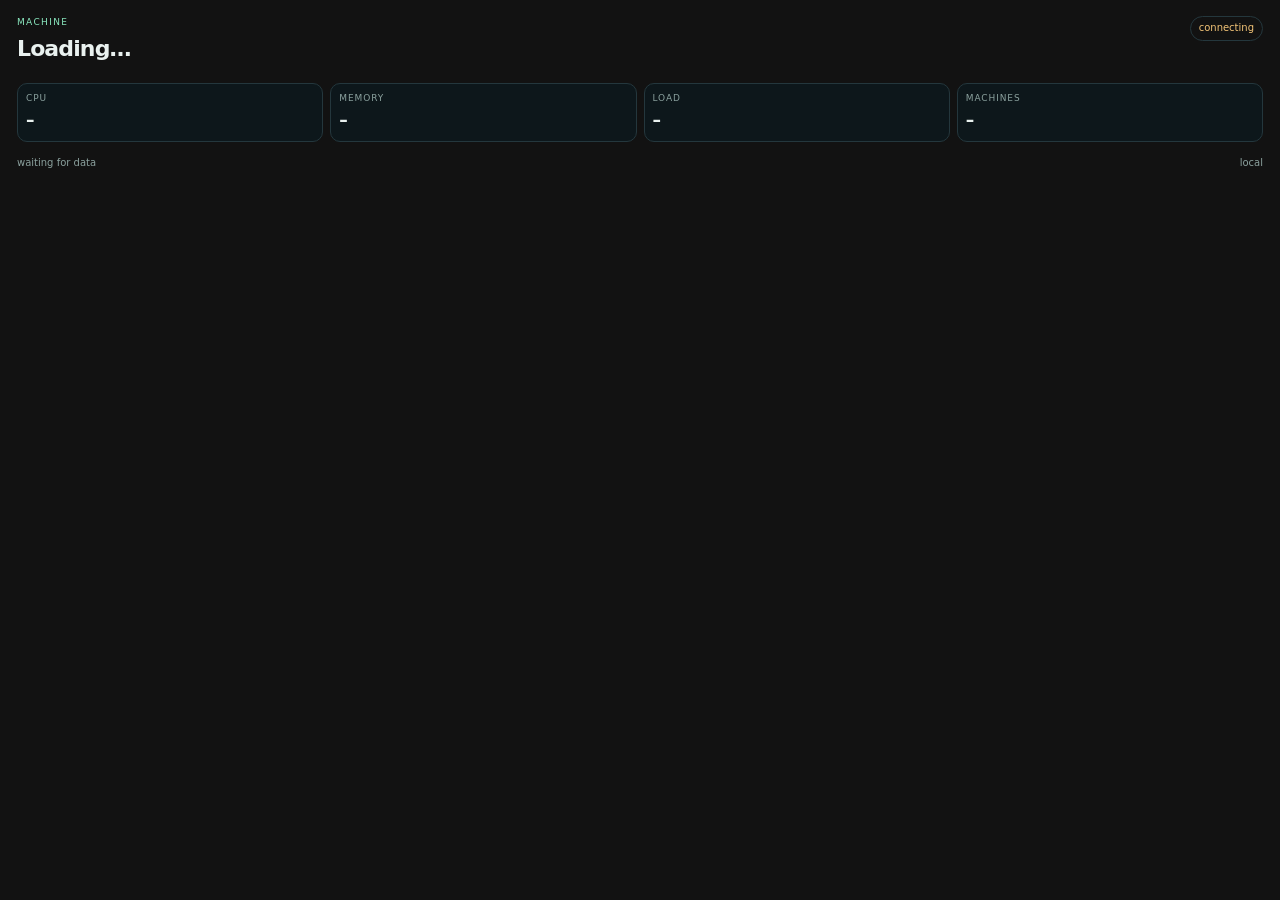
==== ui/overview.html @ 8bb691e8 "Import system module" ====
<!doctype html>
<html lang="en"><head><meta charset="utf-8"><meta name="viewport" content="width=device-width,initial-scale=1"><title>System overview</title><link rel="stylesheet" href="overview.css"><link rel="stylesheet" href="/assets/theme.css"></head>
<body><main class="ov"><header><div><p class="eyebrow">Machine</p><h1 id="host">Loading…</h1></div><span class="live" id="state">connecting</span></header><div class="metrics"><div><span>CPU</span><b id="cpu">–</b></div><div><span>Memory</span><b id="mem">–</b></div><div><span>Load</span><b id="load">–</b></div><div><span>Machines</span><b id="machines">–</b></div></div><footer><span id="updated">waiting for data</span><span id="node">local</span></footer></main><script src="overview.js"></script></body></html>
---- ui/overview.css ----
:root{color-scheme:dark;--ink:#e9f1ef;--muted:#8ba19e;--line:#24373d;--mint:#8be9c0;--amber:#f3c477}*{box-sizing:border-box}body{margin:0;background:transparent;color:var(--ink);font:13px/1.45 ui-sans-serif,system-ui,sans-serif}.ov{padding:16px 17px;min-height:100%}.ov header{display:flex;justify-content:space-between;gap:12px;align-items:flex-start}.eyebrow{text-transform:uppercase;letter-spacing:.15em;font-size:9px;color:var(--mint);margin:0 0 4px}h1{font-size:22px;letter-spacing:-.04em;margin:0;font-weight:560}.live{font-size:10px;color:var(--amber);border:1px solid var(--line);border-radius:999px;padding:4px 8px}.live.ok{color:var(--mint);border-color:#2c5a4d}.metrics{display:grid;grid-template-columns:repeat(4,1fr);gap:7px;margin-top:18px}.metrics div{background:#0d171b;border:1px solid var(--line);border-radius:10px;padding:8px}.metrics span{display:block;color:var(--muted);font-size:9px;text-transform:uppercase;letter-spacing:.1em}.metrics b{display:block;font-size:17px;font-weight:550;margin-top:3px}footer{display:flex;justify-content:space-between;gap:8px;margin-top:14px;color:var(--muted);font-size:10px}footer span:last-child{text-align:right}@media(max-width:520px){.metrics{grid-template-columns:repeat(2,1fr)}}
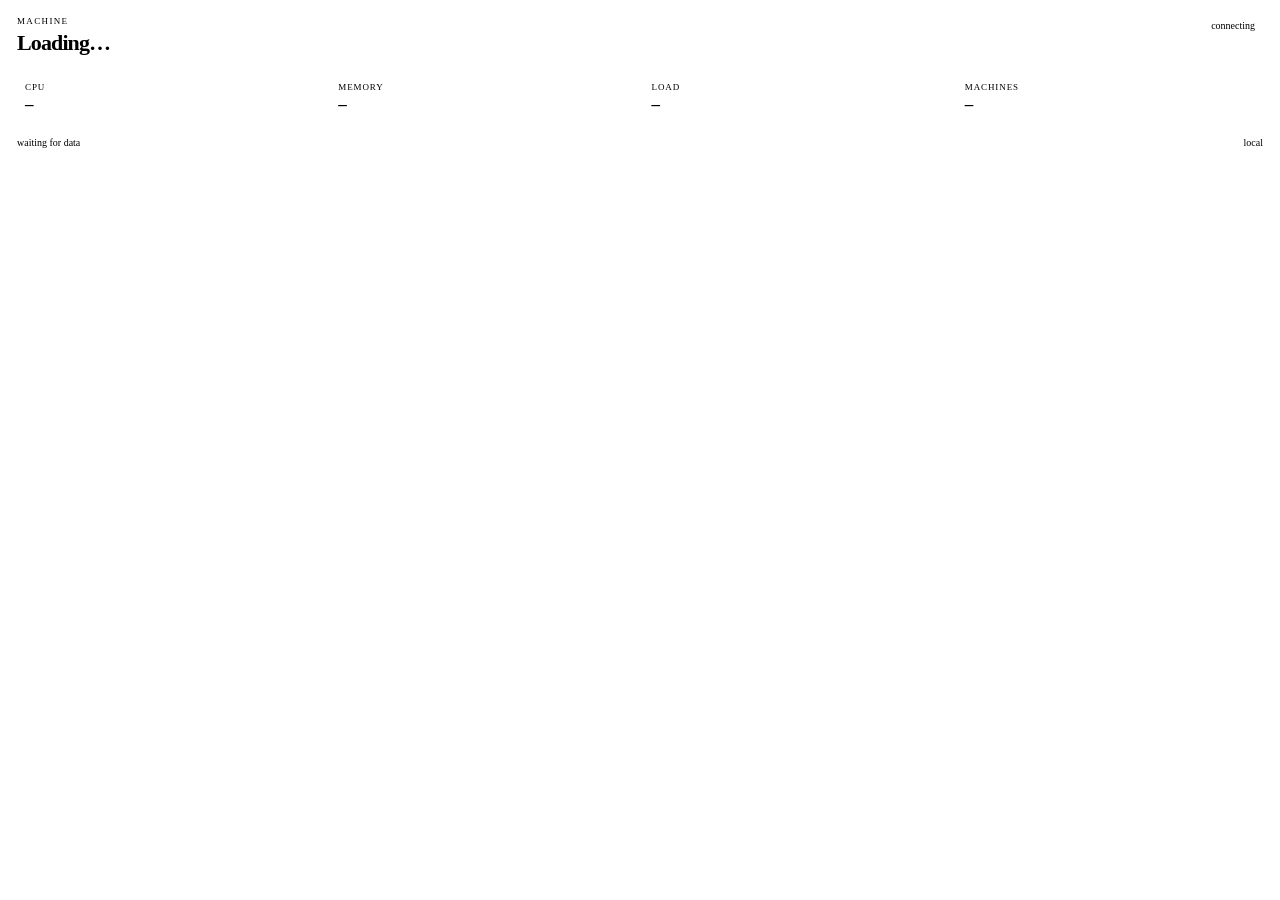
==== commit b652c5c0: "Align System with shared theme tokens" ====
--- a/ui/overview.html
+++ b/ui/overview.html
@@ -1,3 +1,3 @@
 <!doctype html>
-<html lang="en"><head><meta charset="utf-8"><meta name="viewport" content="width=device-width,initial-scale=1"><title>System overview</title><link rel="stylesheet" href="overview.css"><link rel="stylesheet" href="/assets/theme.css"></head>
+<html lang="en"><head><meta charset="utf-8"><meta name="viewport" content="width=device-width,initial-scale=1"><title>System overview</title><link rel="stylesheet" href="/assets/theme.css"><link rel="stylesheet" href="/assets/module.css"><link rel="stylesheet" href="overview.css"></head>
 <body><main class="ov"><header><div><p class="eyebrow">Machine</p><h1 id="host">Loading…</h1></div><span class="live" id="state">connecting</span></header><div class="metrics"><div><span>CPU</span><b id="cpu">–</b></div><div><span>Memory</span><b id="mem">–</b></div><div><span>Load</span><b id="load">–</b></div><div><span>Machines</span><b id="machines">–</b></div></div><footer><span id="updated">waiting for data</span><span id="node">local</span></footer></main><script src="overview.js"></script></body></html>
--- a/ui/overview.css
+++ b/ui/overview.css
@@ -1 +1,85 @@
-:root{color-scheme:dark;--ink:#e9f1ef;--muted:#8ba19e;--line:#24373d;--mint:#8be9c0;--amber:#f3c477}*{box-sizing:border-box}body{margin:0;background:transparent;color:var(--ink);font:13px/1.45 ui-sans-serif,system-ui,sans-serif}.ov{padding:16px 17px;min-height:100%}.ov header{display:flex;justify-content:space-between;gap:12px;align-items:flex-start}.eyebrow{text-transform:uppercase;letter-spacing:.15em;font-size:9px;color:var(--mint);margin:0 0 4px}h1{font-size:22px;letter-spacing:-.04em;margin:0;font-weight:560}.live{font-size:10px;color:var(--amber);border:1px solid var(--line);border-radius:999px;padding:4px 8px}.live.ok{color:var(--mint);border-color:#2c5a4d}.metrics{display:grid;grid-template-columns:repeat(4,1fr);gap:7px;margin-top:18px}.metrics div{background:#0d171b;border:1px solid var(--line);border-radius:10px;padding:8px}.metrics span{display:block;color:var(--muted);font-size:9px;text-transform:uppercase;letter-spacing:.1em}.metrics b{display:block;font-size:17px;font-weight:550;margin-top:3px}footer{display:flex;justify-content:space-between;gap:8px;margin-top:14px;color:var(--muted);font-size:10px}footer span:last-child{text-align:right}@media(max-width:520px){.metrics{grid-template-columns:repeat(2,1fr)}}
+* { box-sizing: border-box; }
+
+body {
+  margin: 0;
+  background: transparent;
+  color: var(--ink);
+  font: 13px/1.45 var(--font-sans);
+}
+
+.ov {
+  padding: 16px 17px;
+  min-height: 100%;
+}
+.ov header {
+  display: flex;
+  justify-content: space-between;
+  gap: 12px;
+  align-items: flex-start;
+}
+
+.eyebrow {
+  text-transform: uppercase;
+  letter-spacing: .15em;
+  font-size: 9px;
+  color: var(--mint);
+  margin: 0 0 4px;
+}
+h1 {
+  font-size: 22px;
+  letter-spacing: -.04em;
+  margin: 0;
+  font-weight: 560;
+}
+
+.live {
+  font-size: 10px;
+  color: var(--amber);
+  border: 1px solid var(--line);
+  border-radius: 999px;
+  padding: 4px 8px;
+}
+.live.ok {
+  color: var(--green);
+  border-color: var(--success-border);
+}
+
+.metrics {
+  display: grid;
+  grid-template-columns: repeat(4, 1fr);
+  gap: 7px;
+  margin-top: 18px;
+}
+.metrics div {
+  background: var(--panel);
+  border: 1px solid var(--line);
+  border-radius: 10px;
+  padding: 8px;
+}
+.metrics span {
+  display: block;
+  color: var(--muted);
+  font-size: 9px;
+  text-transform: uppercase;
+  letter-spacing: .1em;
+}
+.metrics b {
+  display: block;
+  font-size: 17px;
+  font-weight: 550;
+  margin-top: 3px;
+}
+
+footer {
+  display: flex;
+  justify-content: space-between;
+  gap: 8px;
+  margin-top: 14px;
+  color: var(--muted);
+  font-size: 10px;
+}
+footer span:last-child { text-align: right; }
+
+@media (max-width: 520px) {
+  .metrics { grid-template-columns: repeat(2, 1fr); }
+}
